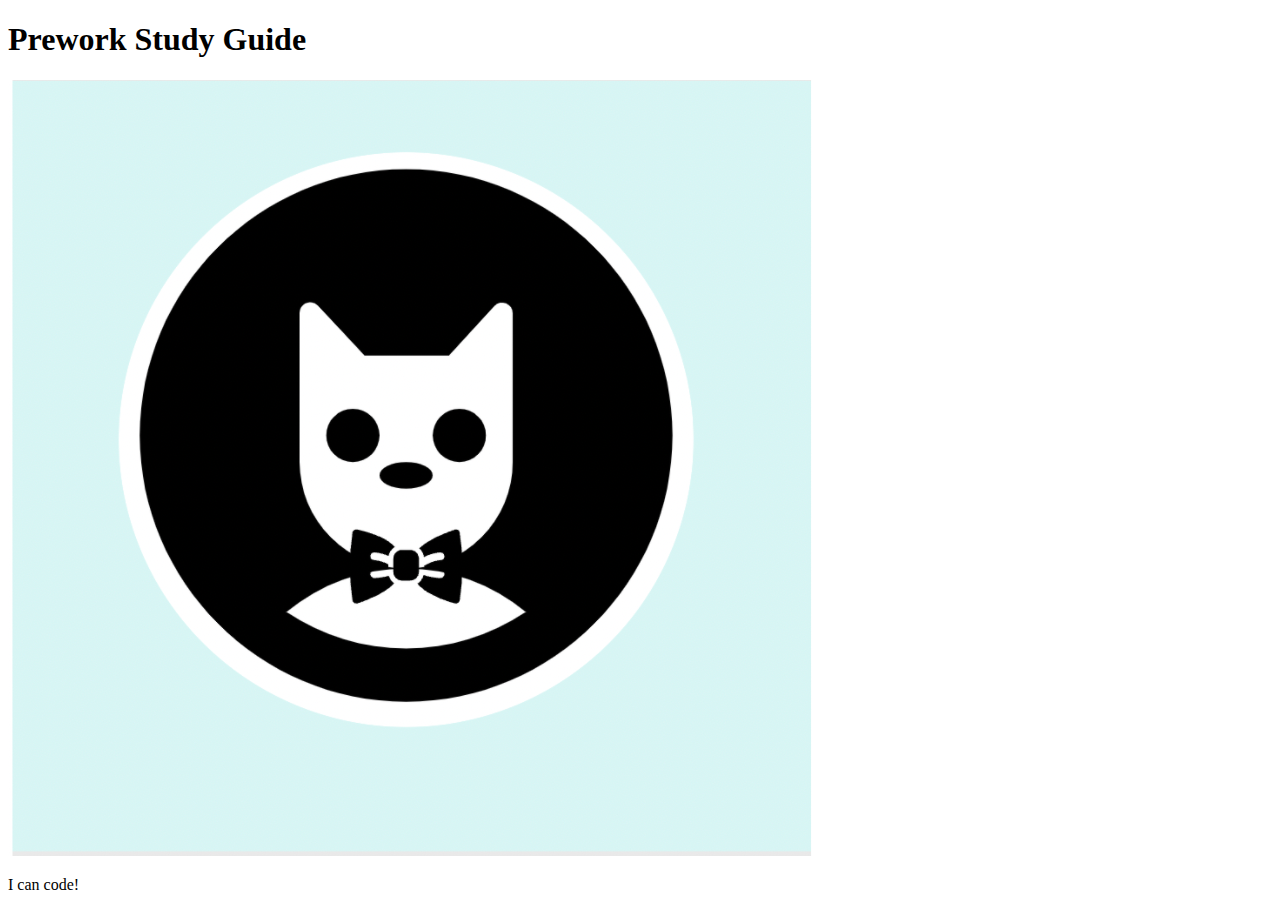
==== prework-study-guide/index.html @ 8f175492 "add starter code" ====
<!DOCTYPE html>
<html lang="en">
  <head>
    <meta charset="UTF-8" />
    <meta http-equiv="X-UA-Compatible" content="IE=edge" />
    <meta name="viewport" content="width=device-width, initial-scale=1.0" />
    <title>Prework Study Guide</title>
  </head>
  <body>
    <header id="top">
      <h1>Prework Study Guide</h1>
      <img src="./assets/bowtie-cat.png" alt="Profile image of cat wearing a bow tie." />
    </header>
    <main>
      <!-- Student code goes here -->
    </main>

    <footer>
      <p>I can code!</p>
    </footer>
  </body>
</html>
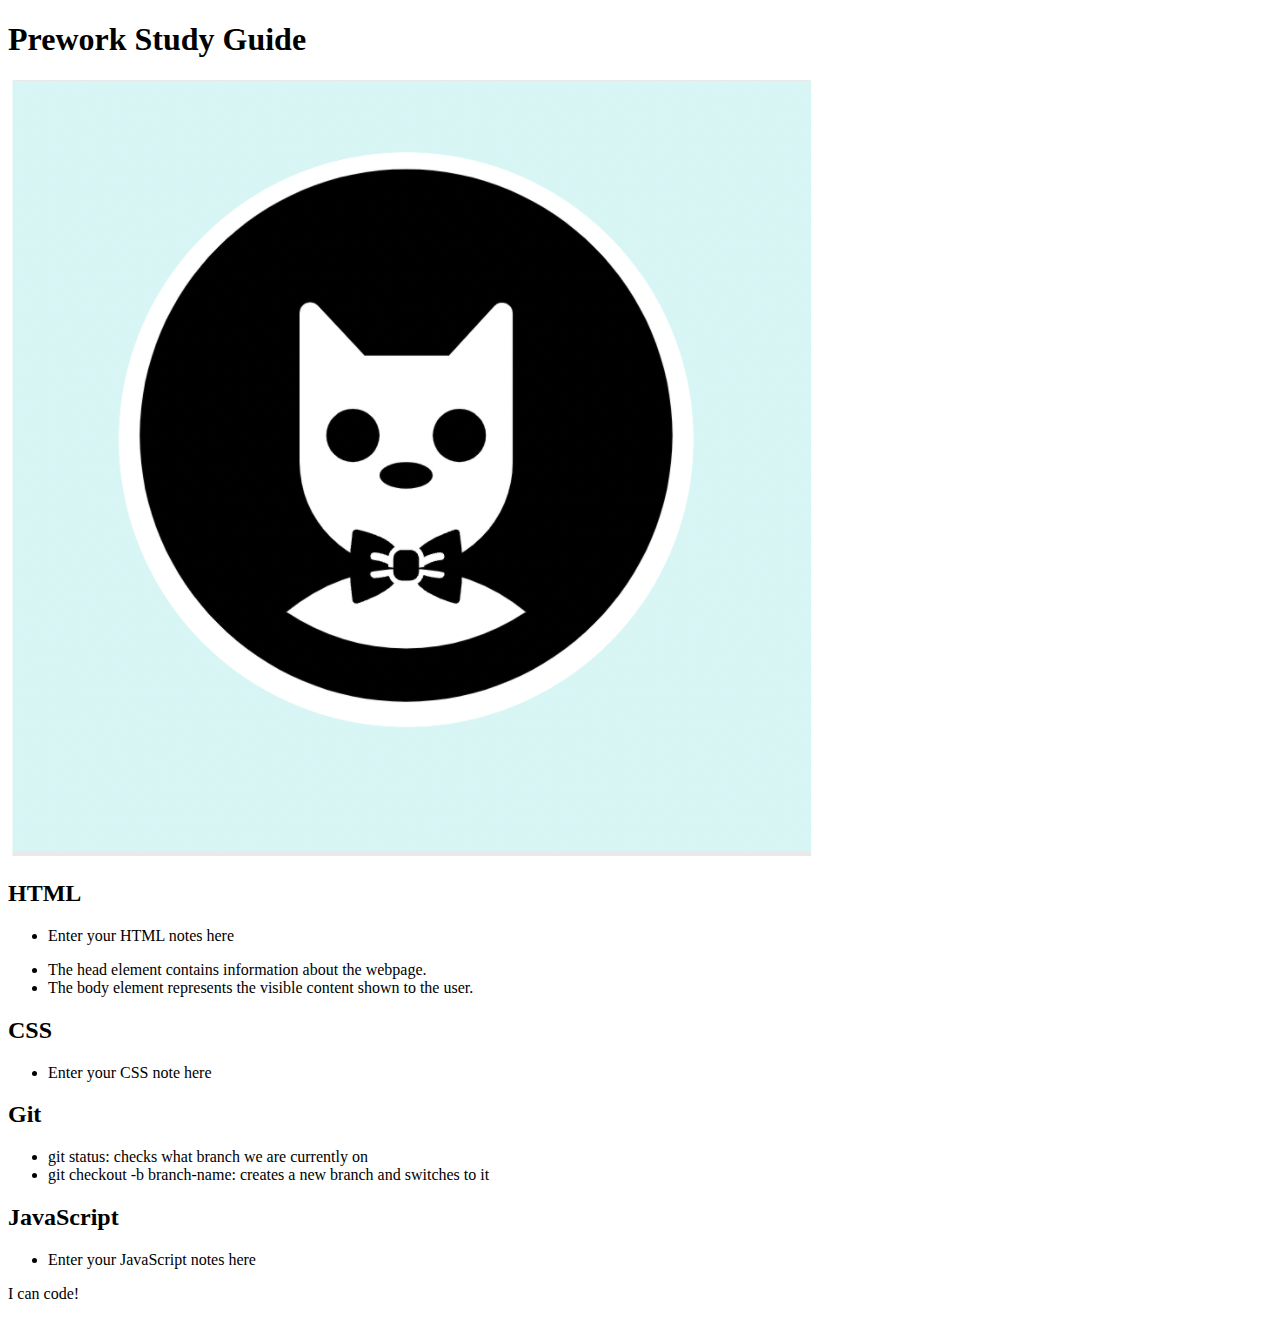
==== commit ca224ec3: "added code to HTML file" ====
--- a/prework-study-guide/index.html
+++ b/prework-study-guide/index.html
@@ -12,7 +12,42 @@
       <img src="./assets/bowtie-cat.png" alt="Profile image of cat wearing a bow tie." />
     </header>
     <main>
-      <!-- Student code goes here -->
+      <section class="card" id="html-section">
+        <h2>HTML</h2>
+          <ul>
+            <li>Enter your HTML notes here</li>
+          </ul>
+          <ul>
+            <li>The head element contains information about the webpage.</li>
+            <li>The body element represents the visible content shown to the user.</li>
+          </ul>
+      </section>
+      
+      <section class="card" id="css-section">
+        <h2>CSS</h2>
+          <ul>
+            <li>Enter your CSS note here</li>
+          </ul>
+      </section>
+
+      <section class="card" id="git-section">
+        <h2>Git</h2>
+          <ul>
+            <li>git status: checks what branch we are currently on</li>
+            <li>git checkout -b branch-name: creates a new branch and switches to it</li>
+          </ul>
+      </section>
+        
+
+      <section class="card" id="javascript-section">
+        <h2>JavaScript</h2>
+          <ul>
+            <li>Enter your JavaScript notes here</li>
+          </ul>    
+  
+      </section>
+
+  
     </main>
 
     <footer>
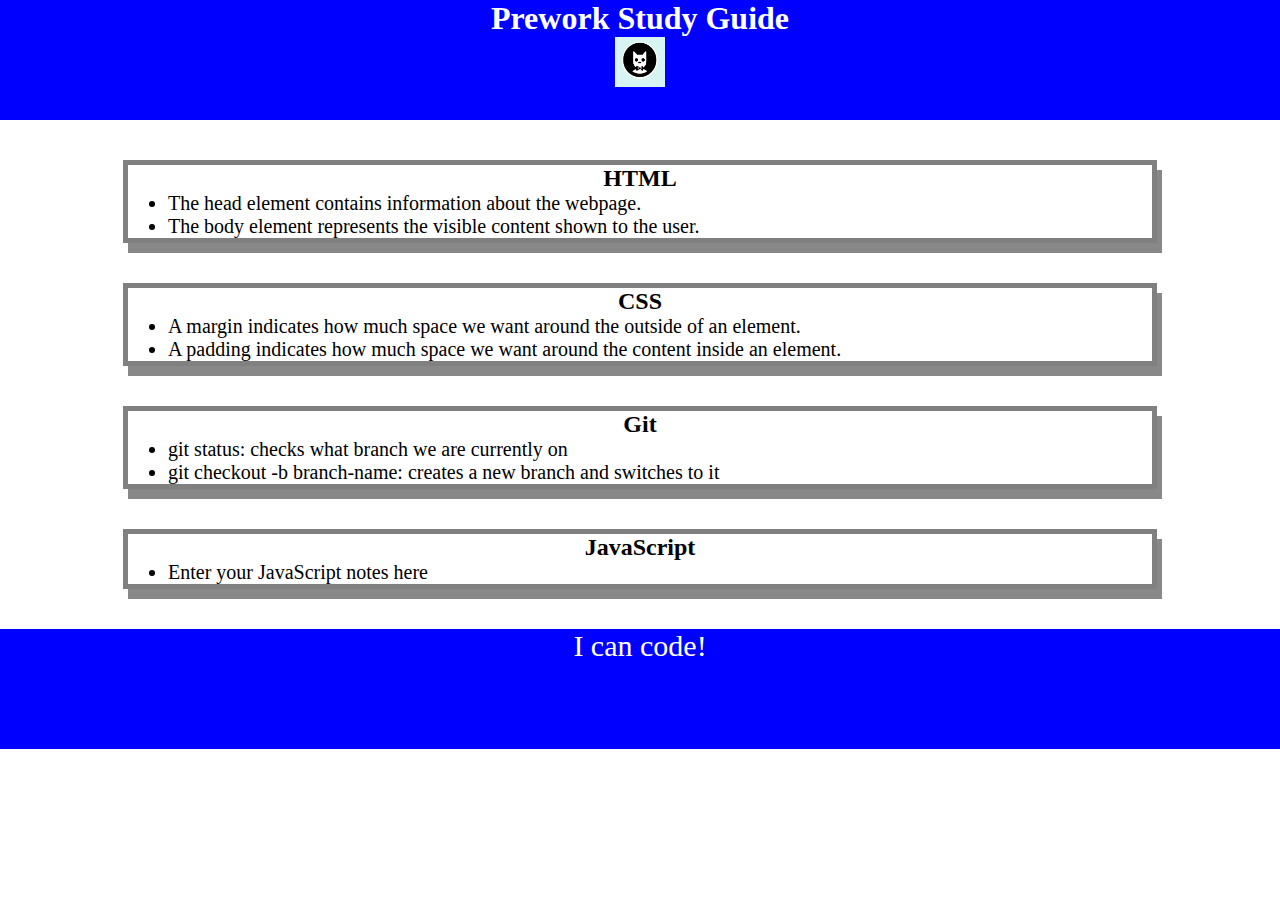
==== commit fda1fe5d: "added CSS to project" ====
--- a/prework-study-guide/index.html
+++ b/prework-study-guide/index.html
@@ -4,6 +4,7 @@
     <meta charset="UTF-8" />
     <meta http-equiv="X-UA-Compatible" content="IE=edge" />
     <meta name="viewport" content="width=device-width, initial-scale=1.0" />
+      <link rel="stylesheet" href="./assets/style.css"/>
     <title>Prework Study Guide</title>
   </head>
   <body>
@@ -15,9 +16,6 @@
       <section class="card" id="html-section">
         <h2>HTML</h2>
           <ul>
-            <li>Enter your HTML notes here</li>
-          </ul>
-          <ul>
             <li>The head element contains information about the webpage.</li>
             <li>The body element represents the visible content shown to the user.</li>
           </ul>
@@ -26,7 +24,8 @@
       <section class="card" id="css-section">
         <h2>CSS</h2>
           <ul>
-            <li>Enter your CSS note here</li>
+            <li>A margin indicates how much space we want around the outside of an element.</li>
+            <li>A padding indicates how much space we want around the content inside an element.</li>
           </ul>
       </section>
 
--- a/prework-study-guide/assets/style.css
+++ b/prework-study-guide/assets/style.css
@@ -0,0 +1,41 @@
+  * {
+       margin: 0;
+       padding: 0;
+   }
+header,
+   footer{
+    width: 100%;
+    height: 120px;
+    background-color: blue;
+    color: white;
+   }
+
+   h1,
+   h2{
+        text-align: center;
+   }
+
+   img{
+        display: block;
+        height: 50px;
+        width: 50px;
+        margin-left: auto;
+        margin-right: auto;
+   }
+
+   ul{
+        padding-left: 40px;
+        font-size: 20px;
+   }
+
+   p{
+        text-align: center;
+        font-size: 30px;
+   }
+
+   .card {
+          width: 80%;
+          margin: 40px auto;
+          border: 5px solid gray;
+          box-shadow: 5px 10px #888888;
+   }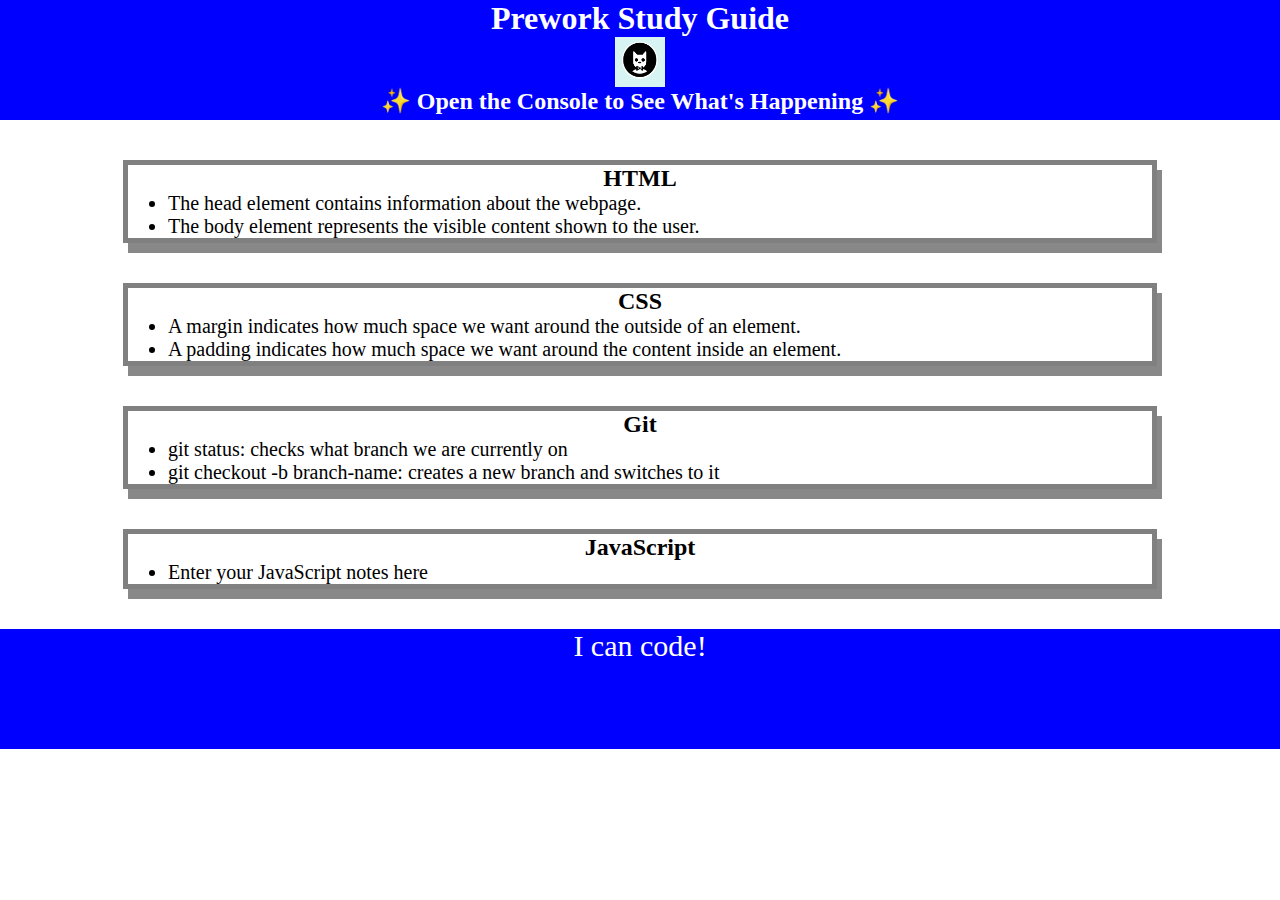
==== commit a4761f3f: "arrays and for loops" ====
--- a/prework-study-guide/index.html
+++ b/prework-study-guide/index.html
@@ -11,6 +11,7 @@
     <header id="top">
       <h1>Prework Study Guide</h1>
       <img src="./assets/bowtie-cat.png" alt="Profile image of cat wearing a bow tie." />
+      <h2>✨ Open the Console to See What's Happening ✨</h2>
     </header>
     <main>
       <section class="card" id="html-section">
@@ -52,5 +53,8 @@
     <footer>
       <p>I can code!</p>
     </footer>
+
+      <script src="./assets/script.js"></script>
+
   </body>
 </html>
--- a/prework-study-guide/assets/style.css
+++ b/prework-study-guide/assets/style.css
@@ -1,41 +1,41 @@
-  * {
-       margin: 0;
-       padding: 0;
-   }
+* {
+    margin: 0;
+    padding: 0;
+}
 header,
-   footer{
-    width: 100%;
-    height: 120px;
-    background-color: blue;
-    color: white;
-   }
+footer{
+ width: 100%;
+ height: 120px;
+ background-color: blue;
+ color: white;
+}
 
-   h1,
-   h2{
-        text-align: center;
-   }
+h1,
+h2{
+     text-align: center;
+}
 
-   img{
-        display: block;
-        height: 50px;
-        width: 50px;
-        margin-left: auto;
-        margin-right: auto;
-   }
+img{
+     display: block;
+     height: 50px;
+     width: 50px;
+     margin-left: auto;
+     margin-right: auto;
+}
 
-   ul{
-        padding-left: 40px;
-        font-size: 20px;
-   }
+ul{
+     padding-left: 40px;
+     font-size: 20px;
+}
 
-   p{
-        text-align: center;
-        font-size: 30px;
-   }
+p{
+     text-align: center;
+     font-size: 30px;
+}
 
-   .card {
-          width: 80%;
-          margin: 40px auto;
-          border: 5px solid gray;
-          box-shadow: 5px 10px #888888;
-   }+.card {
+       width: 80%;
+       margin: 40px auto;
+       border: 5px solid gray;
+       box-shadow: 5px 10px #888888;
+}